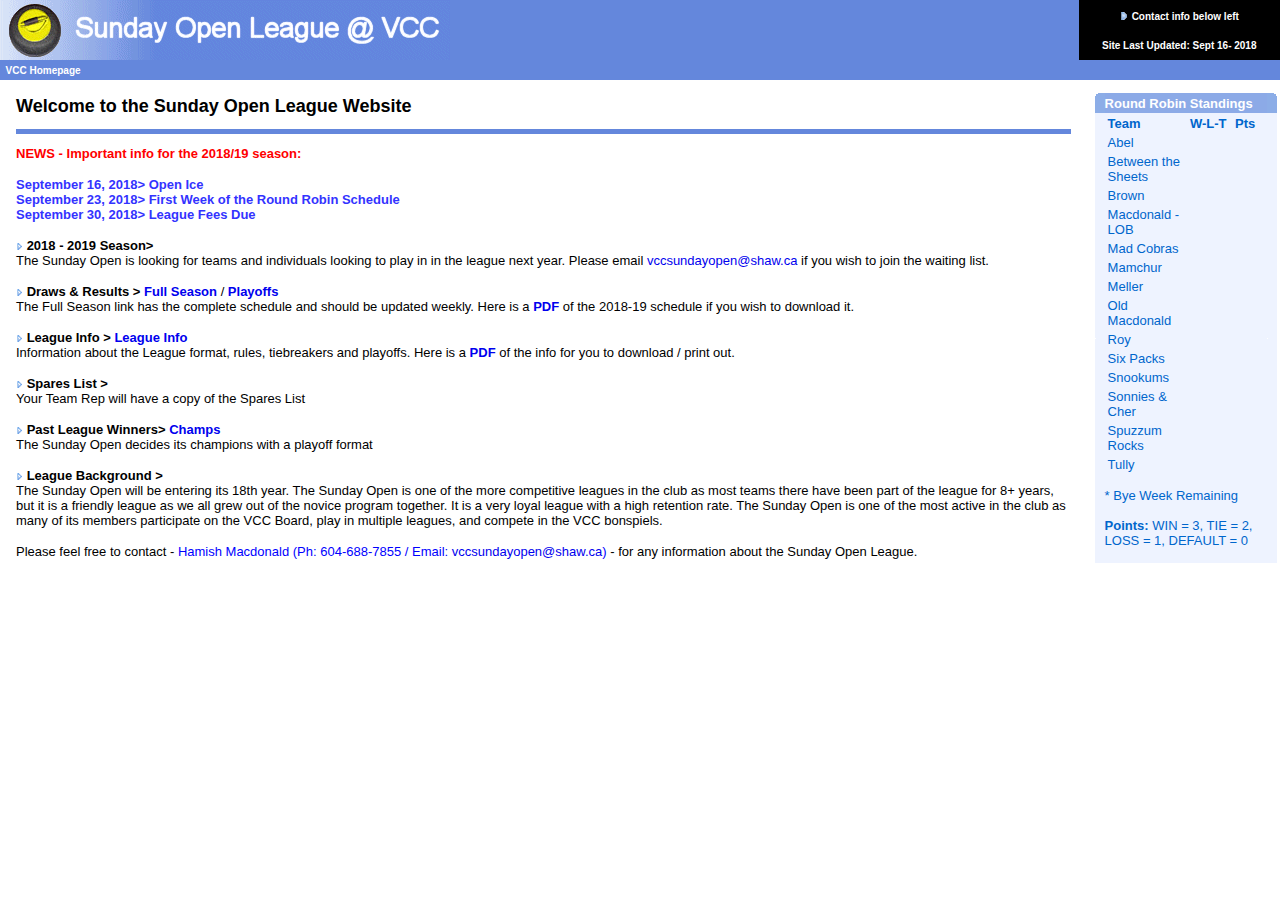
==== index.html @ 81a50799 "initial" ====
<HTML>
<HEAD>
<TITLE>Welcome to the Sunday Open League @ VCC</TITLE>
<link rel="stylesheet" href="css/main.css" type="text/css">
<style type="text/css">
<!--
.style2 {color: #000000}
-->
</style>
</HEAD>
<HTML>
<HEAD>
</HEAD>
<HTML>
<HEAD>
</HEAD>
<HTML>
<HEAD>
</HEAD>
<BODY BGCOLOR=white TOPMARGIN="0" LEFTMARGIN="0" RIGHTMARGIN="0" MARGINWIDTH="0" MARGINHEIGHT="0">
<TABLE WIDTH=100% CELLPADDING=0 CELLSPACING=0 BORDER=0 BGCOLOR='#6487DC'>
  <TR> 
    <TD HEIGHT=60 WIDTH=450 ROWSPAN=2> <IMG SRC='images/SO.gif' BORDER=0></TD>
    <TD HEIGHT=60 WIDTH=610 ROWSPAN=2>&nbsp;</TD>
    <TD BGCOLOR=black HEIGHT=20 WIDTH=198 VALIGN='MIDDLE' ALIGN=center> <IMG SRC='images/dot.gif' width="8" height="8">&nbsp;<FONT COLOR=white FACE='Verdana, Arial' SIZE=1><B>Contact 
      info below left</b></FONT></TD>
  </TR>
  <TR> 
    <TD BGCOLOR=black WIDTH=198 HEIGHT=20 VALIGN='MIDDLE' ALIGN=center> <FONT COLOR=white FACE='Verdana, Arial' SIZE=1><B>Site 
      Last Updated: Sept 16- 2018</B></FONT></TD>
  </TR>
  <TR> 
    <TD BGCOLOR='#6487DC' HEIGHT=20 VALIGN='MIDDLE' COLSPAN=2> <FONT COLOR=white FACE='Verdana, Arial' SIZE=1><B> 
      &nbsp;&nbsp;<A STYLE='text-decoration:none;' HREF='http://www.vancurl.com'><FONT COLOR=white>VCC 
      Homepage</FONT></A>&nbsp;&nbsp;<FONT COLOR=white></FONT> </B></FONT></TD>
    <TD BGCOLOR='#6487DC' HEIGHT=20 WIDTH=198 VALIGN='MIDDLE' ALIGN=center> &nbsp;&nbsp;</TD>
  </TR>
  <TR bgcolor="#FFFFFF"> 
    <TD HEIGHT=20 VALIGN='MIDDLE' COLSPAN=3>
      <table width="100%" border="0">
        <tr> 
          <td width="85%" valign="top"> 
            <table width=100% cellpadding=10 cellspacing=0 border=0 class='intd'>
              <tr valign="top"> 
                <td height=50 width=*> 
                  <table width="100%" border="0">
                    <tr> 
                      <td><font face='arial' size=4><b>Welcome to the Sunday Open 
                        League Website </b></font></td>
                    </tr>
                    <tr> 
                      <td> <hr size='5' color='#6487DC'> </td>
                    </tr>
                    <tr> 
                      <td> <p><font color="#FF0000" size="2" face="Arial, Helvetica, sans-serif"><strong>NEWS 
                          - Important info for the 2018/19 season: </strong></font>
                        <p><font size="2" face="Arial, Helvetica, sans-serif"><strong><strong><font size="2" face="Arial, Helvetica, sans-serif"><strong><strong><font color="#3333FF"><font size="2" face="Arial, Helvetica, sans-serif"><strong><strong><font color="#3333FF"><font size="2" face="Arial, Helvetica, sans-serif"><font size="2" face="Arial, Helvetica, sans-serif"><font size="2" face="Arial, Helvetica, sans-serif"><font size="2" face="Arial, Helvetica, sans-serif"><font size="2" face="Arial, Helvetica, sans-serif"><strong><strong>September 16<font color="#3333FF"><font size="2" face="Arial, Helvetica, sans-serif"><font size="2" face="Arial, Helvetica, sans-serif"><font size="2" face="Arial, Helvetica, sans-serif"><font color="#3333FF"><font size="2" face="Arial, Helvetica, sans-serif"><font size="2" face="Arial, Helvetica, sans-serif">, 2018</font></font></font></font></font>&gt; </font></font></strong><font color="#3333FF"><font size="2" face="Arial, Helvetica, sans-serif">Open Ice </font></font></strong></font></font></font></font></font></font></strong></strong></font></font></strong></strong></font></strong></strong></font><br>
                          <font size="2" face="Arial, Helvetica, sans-serif"><strong><strong><font size="2" face="Arial, Helvetica, sans-serif"><strong><strong><font color="#3333FF"><font size="2" face="Arial, Helvetica, sans-serif"><font size="2" face="Arial, Helvetica, sans-serif"><font size="2" face="Arial, Helvetica, sans-serif"><font color="#3333FF"><font size="2" face="Arial, Helvetica, sans-serif"><font size="2" face="Arial, Helvetica, sans-serif"><strong><strong><font size="2" face="Arial, Helvetica, sans-serif"><strong><strong><font color="#3333FF"><font size="2" face="Arial, Helvetica, sans-serif"><strong><strong><font color="#3333FF"><font size="2" face="Arial, Helvetica, sans-serif"><font size="2" face="Arial, Helvetica, sans-serif"><font size="2" face="Arial, Helvetica, sans-serif"><font size="2" face="Arial, Helvetica, sans-serif"><font size="2" face="Arial, Helvetica, sans-serif"><strong><strong>September 23<font color="#3333FF"><font size="2" face="Arial, Helvetica, sans-serif"><font size="2" face="Arial, Helvetica, sans-serif"><font size="2" face="Arial, Helvetica, sans-serif"><font color="#3333FF"><font size="2" face="Arial, Helvetica, sans-serif"><font size="2" face="Arial, Helvetica, sans-serif">, 2018</font></font></font></font></font></font></font></strong></strong></font></font></font></font></font></font></strong></strong></font></font></strong></strong></font><font color="#3333FF"><font size="2" face="Arial, Helvetica, sans-serif">&gt; First Week of the Round Robin Schedule </font></font></strong></strong></font></font></font></font></font></font></font></strong></strong></font></strong></strong></font><br> 
                        <font size="2" face="Arial, Helvetica, sans-serif"><strong><strong><font size="2" face="Arial, Helvetica, sans-serif"><strong><strong><font color="#3333FF"><font size="2" face="Arial, Helvetica, sans-serif"><font size="2" face="Arial, Helvetica, sans-serif"><font size="2" face="Arial, Helvetica, sans-serif"><font color="#3333FF"><font size="2" face="Arial, Helvetica, sans-serif"><font size="2" face="Arial, Helvetica, sans-serif"><strong><strong><font size="2" face="Arial, Helvetica, sans-serif"><strong><strong><font color="#3333FF"><font size="2" face="Arial, Helvetica, sans-serif"><strong><strong><font color="#3333FF"><font size="2" face="Arial, Helvetica, sans-serif"><font size="2" face="Arial, Helvetica, sans-serif"><font size="2" face="Arial, Helvetica, sans-serif"><font size="2" face="Arial, Helvetica, sans-serif"><font size="2" face="Arial, Helvetica, sans-serif"><strong><strong>September 30<font color="#3333FF"><font size="2" face="Arial, Helvetica, sans-serif"><font size="2" face="Arial, Helvetica, sans-serif"><font size="2" face="Arial, Helvetica, sans-serif"><font color="#3333FF"><font size="2" face="Arial, Helvetica, sans-serif"><font size="2" face="Arial, Helvetica, sans-serif">, 2018</font></font></font></font></font></font></font></strong></strong></font></font></font></font></font></font></strong></strong></font></font></strong></strong><font color="#3333FF">&gt; </font></font></strong><font size="2" face="Arial, Helvetica, sans-serif"><font color="#3333FF">League Fees Due</font></font></strong></font></font></font></font></font></font></font></strong></strong></font>
                        </strong></strong></font> 
                        <p><font face="Arial, Helvetica, sans-serif" size="2"><img src='images/dot.gif' align=absmiddle>&nbsp;<b>2018 
                          - 2019 Season> </b><br>
                          <span class="style2">The Sunday Open is looking for teams and individuals looking to play in in the league next year. </span>Please email 
                          <font color='blue'><a href="mailto:vccsundayopen@shaw.ca">vccsundayopen@shaw.ca</a></font> 
                        if you wish to join the waiting list. </font></p>
                        <p><font face="Arial, Helvetica, sans-serif" size="2"><img src='images/dot.gif' align=absmiddle>&nbsp;<b>Draws 
                          & Results > <a href="Schedule&#32;18-19.htm">Full Season</a> </b>/ <b><a href="playoffs&#32;18.htm">Playoffs</a></b><br>
                          The Full Season link has the complete schedule and should 
                          be updated weekly. Here is a <strong><a href="Sunday&#32;Open&#32;18-19&#32;Schedule.pdf">PDF</a></strong> 
                        of the 2018-19 schedule if you wish to download it.</font></p>
                        <p><font face="Arial, Helvetica, sans-serif" size="2"><img src='images/dot.gif' align=absmiddle>&nbsp;<b>League 
                          Info > <a href='league-info&#32;2018.htm'>League Info</a></b><br>
                          Information about the League format, rules, tiebreakers 
                          and playoffs. Here is a <strong><a href="Sunday&#32;Open&#32;League&#32;Info&#32;18.pdf">PDF</a></strong> 
                          of the info for you to download / print out.</font>
                        <p><font face="Arial, Helvetica, sans-serif" size="2"><img src='images/dot.gif' align=absmiddle>&nbsp;<b>Spares 
                          List > </b><br>
                          Your Team Rep will have a copy of the Spares List</font> 
                        <p><font face="Arial, Helvetica, sans-serif" size="2"><img src='images/dot.gif' align=absmiddle>&nbsp;<b>Past 
                          League Winners> </b><a href="champs.htm"><b>Champs</b></a><br>
                          The Sunday Open decides its champions with a playoff 
                          format </font>
<center>
                          <p align="left"><font face="Arial, Helvetica, sans-serif" size="2"><img src='images/dot.gif' align=absmiddle>&nbsp;<strong>League 
                              Background > </strong><br>
                            The Sunday Open will be entering its 18th year. The 
                            Sunday Open is one of the more competitive leagues 
                            in the club as most teams there have been part of 
                            the league for 8+ years, but it is a friendly league 
                            as we all grew out of the novice program together. 
                            It is a very loyal league with a high retention rate. 
                            The Sunday Open is one of the most active in the club 
                            as many of its members participate on the VCC Board, 
                            play in multiple leagues, and compete in the VCC bonspiels.</font>                          </p>
                        </center>
                        <p><font face="Arial, Helvetica, sans-serif" size="2">Please 
                          feel free to contact - <font color='blue'>Hamish Macdonald 
                          (Ph: 604-688-7855 / Email: <a href="mailto:vccsundayopen@shaw.ca">vccsundayopen@shaw.ca</a>) 
                          </font>- 
                      for any information about the Sunday Open League. </font>                      </td>
                    </tr>
                    <tr>
                      <td>&nbsp;</td>
                    </tr>
                  </table>                </td>
              </tr>
            </table>          </td>
          <td width="15%" valign="top"> 
            <table width=100% cellpadding=0 cellspacing=0 border=0 class='quick'>
              <tr> 
                <td height=10 colspan=4><img src='images/whtbrick.gif'></td>
              </tr>
              <tr> 
                <td width=10><img src='images/whtbrick.gif'></td>
                <td width=10><img src='images/lcurve.gif' ></td>
                <td width=190 height=20 bgcolor='#8CAAE7'><font color=white><b>Round Robin 
                  Standings</b></font></td>
                <td width=10><img src='images/rcurve.gif'></td>
              </tr>
              <tr> 
                <td width=10><img src='images/whtbrick.gif'></td>
                <td width=10 bgcolor='#EEF3FF'><img src='images/whtbrick.gif'></td>
                <td width=190 height=* bgcolor='#EEF3FF'> 
                  <table width=100% class='quick'>
                    <tr> 
                      <td width="52%"><font size="2"><b>Team</b></font></td>
                      <td width="28%"><font size="2"><b>W-L-T</b></font></td>
                      <td width="20%"><font size="2"><b>Pts</b></font></td>
                    </tr>
                    <tr>
                      <td class="xl8129084" style='border-left:none'>Abel</td>
                      <td>&nbsp;</td>
                      <td>&nbsp;</td>
                    </tr>
                    <tr>
                      <td class="xl8329084" style='border-top:none;border-left:none'>Between the
                        Sheets</td>
                      <td>&nbsp;</td>
                      <td>&nbsp;</td>
                    </tr>
                    <tr>
                      <td class="xl8329084" style='border-top:none;border-left:none'>Brown</td>
                      <td>&nbsp;</td>
                      <td>&nbsp;</td>
                    </tr>
                    <tr>
                      <td class="xl8329084" style='border-top:none;border-left:none'>Macdonald - LOB</td>
                      <td>&nbsp;</td>
                      <td>&nbsp;</td>
                    </tr>
                    <tr>
                      <td class="xl8329084" style='border-top:none;border-left:none'>Mad Cobras</td>
                      <td>&nbsp;</td>
                      <td>&nbsp;</td>
                    </tr>
                    <tr>
                      <td class="xl8329084" style='border-top:none;border-left:none'>Mamchur</td>
                      <td>&nbsp;</td>
                      <td>&nbsp;</td>
                    </tr>
                    <tr>
                      <td class="xl8329084" style='border-top:none;border-left:none'>Meller</td>
                      <td>&nbsp;</td>
                      <td>&nbsp;</td>
                    </tr>
                    <tr>
                      <td class="xl8329084" style='border-top:none;border-left:none'>Old Macdonald</td>
                      <td>&nbsp;</td>
                      <td>&nbsp;</td>
                    </tr>
                    <tr>
                      <td class="xl8329084" style='border-top:none;border-left:none'>Roy</td>
                      <td>&nbsp;</td>
                      <td>&nbsp;</td>
                    </tr>
                    <tr>
                      <td class="xl8329084" style='border-top:none;border-left:none'>Six Packs</td>
                      <td>&nbsp;</td>
                      <td>&nbsp;</td>
                    </tr>
                    <tr>
                      <td class="xl8329084" style='border-top:none;border-left:none'>Snookums</td>
                      <td>&nbsp;</td>
                      <td>&nbsp;</td>
                    </tr>
                    <tr>
                      <td class="xl8329084" style='border-top:none;border-left:none'>Sonnies &amp;
                        Cher</td>
                      <td>&nbsp;</td>
                      <td>&nbsp;</td>
                    </tr>
                    <tr>
                      <td class="xl8329084" style='border-top:none;border-left:none'>Spuzzum Rocks</td>
                      <td>&nbsp;</td>
                      <td>&nbsp;</td>
                    </tr>
                    <tr>
                      <td class="xl8529084" style='border-top:none;border-left:none'>Tully</td>
                      <td>&nbsp;</td>
                      <td>&nbsp;</td>
                    </tr>
                  </table>
                  <p>* Bye Week Remaining<BR>
                    <br>
                    <font face="Arial, Helvetica, sans-serif" size="3"><b><font size="2">Points:</font></b><font size="2"> 
                    WIN = 3, TIE = 2, LOSS = 1, DEFAULT = 0 </font></font><br>
&nbsp;                </td>
                <td width=10 bgcolor='#EEF3FF'><img src='images/whtbrick.gif'></td>
              </tr>
            </table>          </td>
        </tr>
      </table>    </TD>
  </TR>
</TABLE>

<TR>
	<TD COLSPAN=2 HEIGHT=1><IMG SRC='images/whtbrick.gif'></TD>
</TR>
<TR>
	<TD WIDTH=* HEIGHT=* ROWSPAN=1 VALIGN=top>

				
    
<p>&nbsp;</p>
---- css/main.css ----
a:link {		text-decoration: none;
}

a:visited {		text-decoration: none;
}

a:hover {  		text-decoration: underline;
}


/*-----------------------------------------------------------------*/
/*	In td Stuff	*/

.intd {		color: black;
		font-size: 13px;
		font-family: Arial, Helvetica, sans-serif;
}

a.intd:link {	color: #2E4BE0;
                text-decoration: none;
		font-size: 13px;
		background-color: transparent;
}

a.intd:visited {color: purple;
                text-decoration: none;
		font-size: 13px;
		background-color: transparent;
}

a.intd:hover {  text-decoration: underline;
		font-size: 13px;
}


/*-----------------------------------------------------------------*/
/*	Quicklinks	*/

.quick {	color: #0066CC;
		font-size: 13px;
		font-family: Arial, Helvetica, sans-serif;
}

a.quick:link {	color: #2E4BE0;
                text-decoration: none;
		font-size: 13px;
		background-color: transparent;
}

a.quick:visited {color: purple;
                text-decoration: none;
		font-size: 13px;
		background-color: transparent;
}

a.quick:hover { text-decoration: underline;
		font-size: 13px;
}
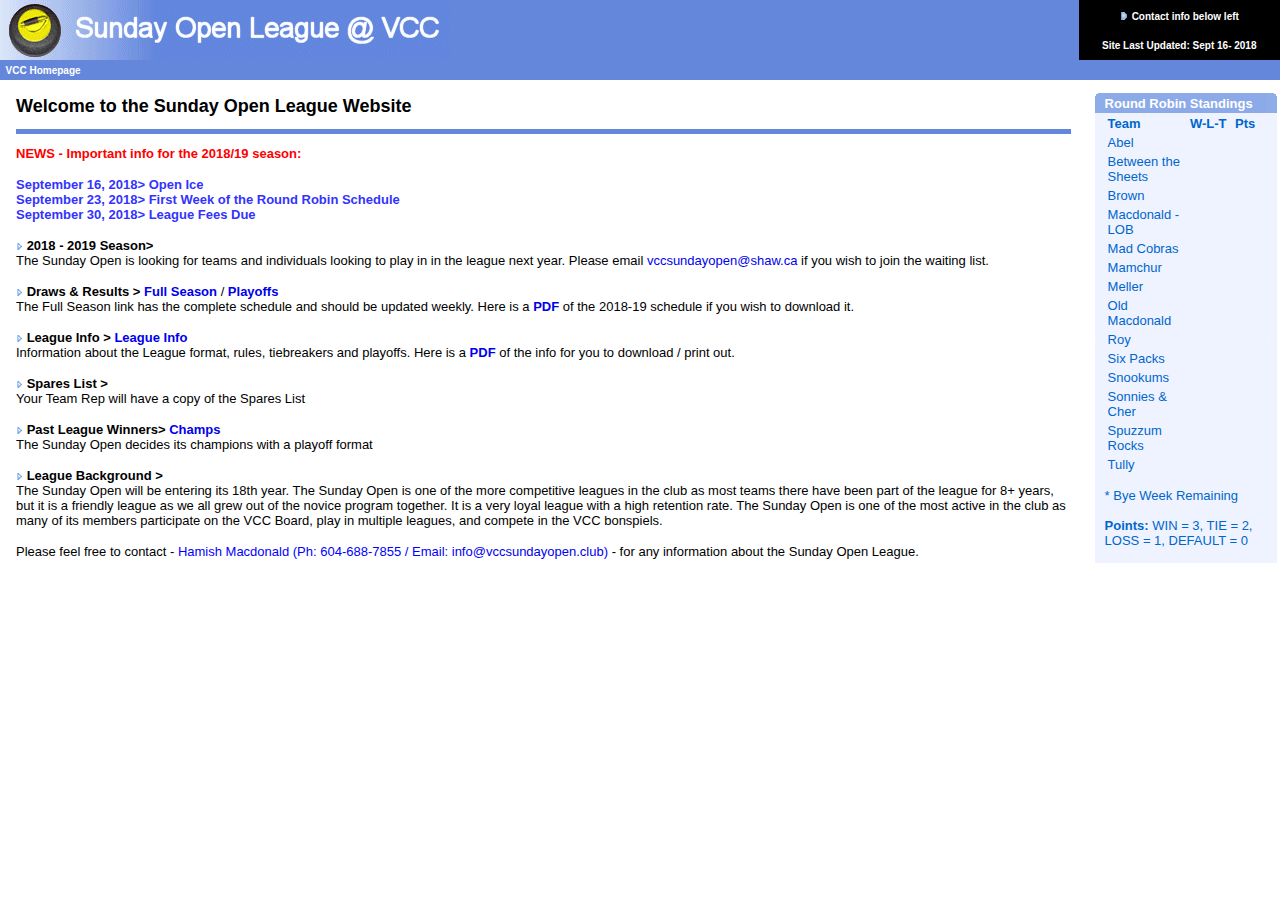
==== commit 79cde30c: "update contact e-mail address" ====
--- a/index.html
+++ b/index.html
@@ -95,7 +95,7 @@
                         </center>
                         <p><font face="Arial, Helvetica, sans-serif" size="2">Please 
                           feel free to contact - <font color='blue'>Hamish Macdonald 
-                          (Ph: 604-688-7855 / Email: <a href="mailto:vccsundayopen@shaw.ca">vccsundayopen@shaw.ca</a>) 
+                          (Ph: 604-688-7855 / Email: <a href="mailto:info@vccsundayopen.club">info@vccsundayopen.club</a>) 
                           </font>- 
                       for any information about the Sunday Open League. </font>                      </td>
                     </tr>
